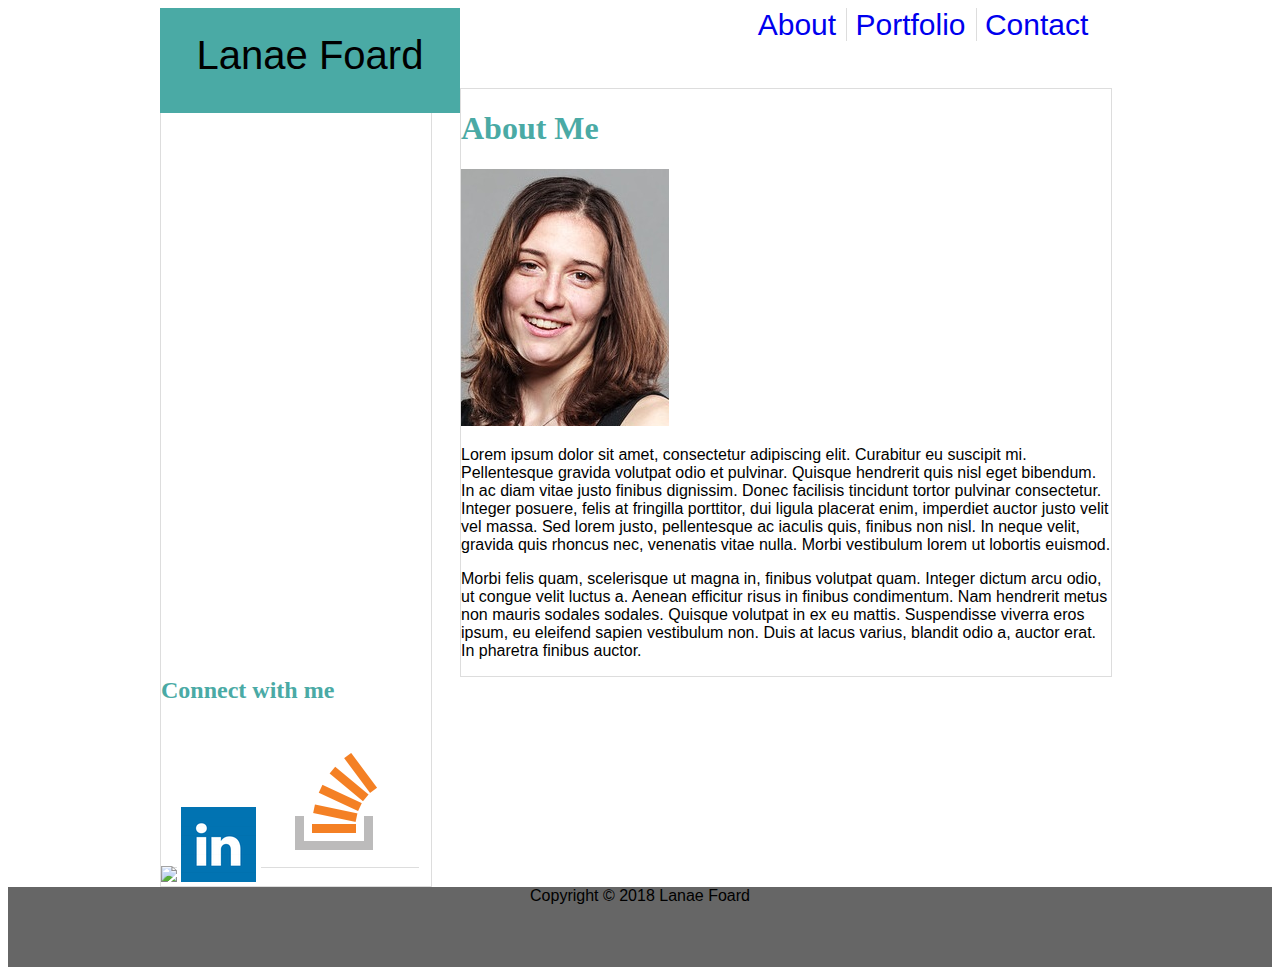
==== index.html @ 5f9119e1 "initial content" ====
<!DOCTYPE html>
<html>
<head>
	<title>Lanae's Site</title>
	
	<link rel="stylesheet" type="text/css" href="assets/css/style.css">
</head>
<body>
	<div id="content">
	<header>Lanae Foard</header>

	<nav> 
		<ul>
			<li class="nav2"><a href="index.html">About</a></li>
			<li class="nav2"><a href="portfolio.html">Portfolio</a></li>
			<li class="nav2"><a href="contact.html">Contact</a></li>

		</ul>
	</nav>
	
		<section>
			<h1 class="teal">About Me</h1>

			<img id="bio-image" src="assets/images/headshot2.1.jpg" alt="Lanae Foard">

			<p>Lorem ipsum dolor sit amet, consectetur adipiscing elit. Curabitur eu suscipit mi. Pellentesque gravida volutpat odio et pulvinar. Quisque hendrerit quis nisl eget bibendum. In ac diam vitae justo finibus dignissim. Donec facilisis tincidunt tortor pulvinar consectetur. Integer posuere, felis at fringilla porttitor, dui ligula placerat enim, imperdiet auctor justo velit vel massa. Sed lorem justo, pellentesque ac iaculis quis, finibus non nisl. In neque velit, gravida quis rhoncus nec, venenatis vitae nulla. Morbi vestibulum lorem ut lobortis euismod. </p>

			<p>Morbi felis quam, scelerisque ut magna in, finibus volutpat quam. Integer dictum arcu odio, ut congue velit luctus a. Aenean efficitur risus in finibus condimentum. Nam hendrerit metus non mauris sodales sodales. Quisque volutpat in ex eu mattis. Suspendisse viverra eros ipsum, eu eleifend sapien vestibulum non. Duis at lacus varius, blandit odio a, auctor erat. In pharetra finibus auctor. </p>

		</section>

		<aside>
			<h2 class="teal">Connect with me</h2>
				<ul>
					<li class="icons"><a href="https://naeslayer.github.io" target="blank"><img src="assets/images/github.png"></a></li>

					<li class="icons"><a href="https://www.linkedin.com/in/lanae-foard-7a039592/" target="blank"><img src="assets/images/linkedin.png"></a></li>

					<li class="icons"><a href="https://stackoverflow.com/users/9191196/lanaefoard" target="blank"><img src="assets/images/stack-overflow.png"></a></li>
				</ul>

		</aside>
	
</div>

	<footer>Copyright &copy 2018 Lanae Foard</footer>
</body>

</html>
---- assets/css/style.css ----
#content {
	width: 960px;
	margin: 0 auto 0 auto;

}
body {
	background-image: url(assets/images/45degree_fabric.png);
	font-family: 'Arial', 'Helvetica Neue', Helvetica, sans-serif;

}

header {
	height: 80px;
	font-size: 40px;
	text-align: center;
	background: #4aaaa5;
	width: 300px;
	padding-top: 25px;
	float: left;
}
nav {
	height: 80px;
	font-size: 30px;
	text-align: center;
	width: 40%;
	float: right;

}
section {
	float: left;
	width: 650px;
	border: 1px solid #dddddd;
}
aside {
	width: 270px;
	border: 1px solid #dddddd;

}

footer {
	height: 80px;
	background: #666666;
	font-size: 16px;
	text-align: center;

}


.teal {
	color: #4aaaa5;
	font-family: 'Georgia', Times, Times New Roman, serif;
}

.nav2 {
	display: inline;
	border-right: 1px solid #dddddd;
	padding-right: 10px;

}

.nav2 a {
	text-decoration: none;
}

.nav2 a:hover {
    color: #111;
}

ul {
    list-style-type: none;
    margin: 0;
    padding: 0;

} 

.nav2:last-child {
    border-right: none;

} 
.icons {
	display: inline;
	border-top: 1px solid #dddddd;
	width: 40px;
	height: 40px;
}
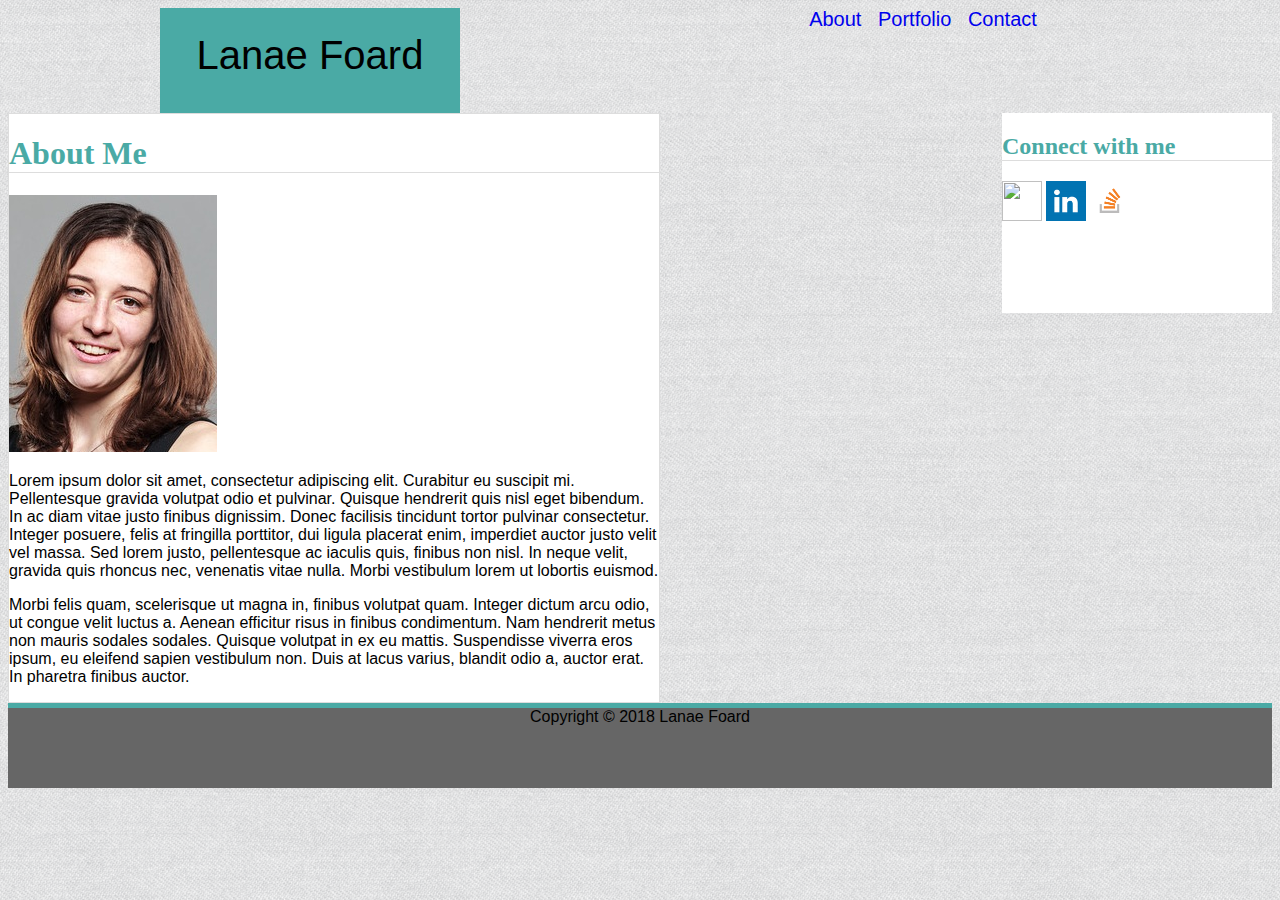
==== commit 83ac06e7: "working code" ====
--- a/index.html
+++ b/index.html
@@ -6,18 +6,19 @@
 	<link rel="stylesheet" type="text/css" href="assets/css/style.css">
 </head>
 <body>
-	<div id="content">
-	<header>Lanae Foard</header>
+	<div id="content"  class="clearfix">
+		<header>Lanae Foard</header>
 
-	<nav> 
-		<ul>
-			<li class="nav2"><a href="index.html">About</a></li>
-			<li class="nav2"><a href="portfolio.html">Portfolio</a></li>
-			<li class="nav2"><a href="contact.html">Contact</a></li>
+		<nav> 
+			<ul>
+				<li class="nav2"><a href="index.html">About</a></li>
+				<li class="nav2"><a href="portfolio.html">Portfolio</a></li>
+				<li class="nav2"><a href="contact.html">Contact</a></li>
 
-		</ul>
-	</nav>
-	
+			</ul>
+		</nav>
+	</div>
+	<div id="background" class="clearfix">
 		<section>
 			<h1 class="teal">About Me</h1>
 
@@ -32,14 +33,15 @@
 		<aside>
 			<h2 class="teal">Connect with me</h2>
 				<ul>
-					<li class="icons"><a href="https://naeslayer.github.io" target="blank"><img src="assets/images/github.png"></a></li>
+					<li class="connect"><a href="https://naeslayer.github.io" target="blank"><img class="icons" src="assets/images/github.png"></a></li>
 
-					<li class="icons"><a href="https://www.linkedin.com/in/lanae-foard-7a039592/" target="blank"><img src="assets/images/linkedin.png"></a></li>
+					<li class="connect"><a href="https://www.linkedin.com/in/lanae-foard-7a039592/" target="blank"><img class="icons" src="assets/images/linkedin.png"></a></li>
 
-					<li class="icons"><a href="https://stackoverflow.com/users/9191196/lanaefoard" target="blank"><img src="assets/images/stack-overflow.png"></a></li>
+					<li class="connect"><a href="https://stackoverflow.com/users/9191196/lanaefoard" target="blank"><img class="icons" src="assets/images/stack-overflow.png"></a></li>
 				</ul>
 
 		</aside>
+	</div>
 	
 </div>
 
--- a/assets/css/style.css
+++ b/assets/css/style.css
@@ -1,12 +1,11 @@
 #content {
 	width: 960px;
-	margin: 0 auto 0 auto;
-
+	margin: 0 auto;
 }
 body {
-	background-image: url(assets/images/45degree_fabric.png);
+	
 	font-family: 'Arial', 'Helvetica Neue', Helvetica, sans-serif;
-
+background-image: url(../images/45degree_fabric.png);
 }
 
 header {
@@ -20,7 +19,7 @@
 }
 nav {
 	height: 80px;
-	font-size: 30px;
+	font-size: 20px;
 	text-align: center;
 	width: 40%;
 	float: right;
@@ -30,10 +29,19 @@
 	float: left;
 	width: 650px;
 	border: 1px solid #dddddd;
+	background: #ffffff;
+	
+}
+
+#background {
+	
 }
 aside {
-	width: 270px;
+	width: 270px;s
 	border: 1px solid #dddddd;
+	background: #ffffff;
+	height: 200px;
+	float: right;
 
 }
 
@@ -42,6 +50,7 @@
 	background: #666666;
 	font-size: 16px;
 	text-align: center;
+	border-top: 5px solid #4aaaa5;
 
 }
 
@@ -49,6 +58,7 @@
 .teal {
 	color: #4aaaa5;
 	font-family: 'Georgia', Times, Times New Roman, serif;
+	border-bottom: 1px solid #dddddd;
 }
 
 .nav2 {
@@ -76,10 +86,21 @@
 .nav2:last-child {
     border-right: none;
 
-} 
+}
+
 .icons {
-	display: inline;
-	border-top: 1px solid #dddddd;
+	
+	
 	width: 40px;
 	height: 40px;
-}+}
+.connect {
+	display: inline;
+	
+}
+
+.clearfix::after {
+    content: "";
+    clear: both;
+    display: table;
+}
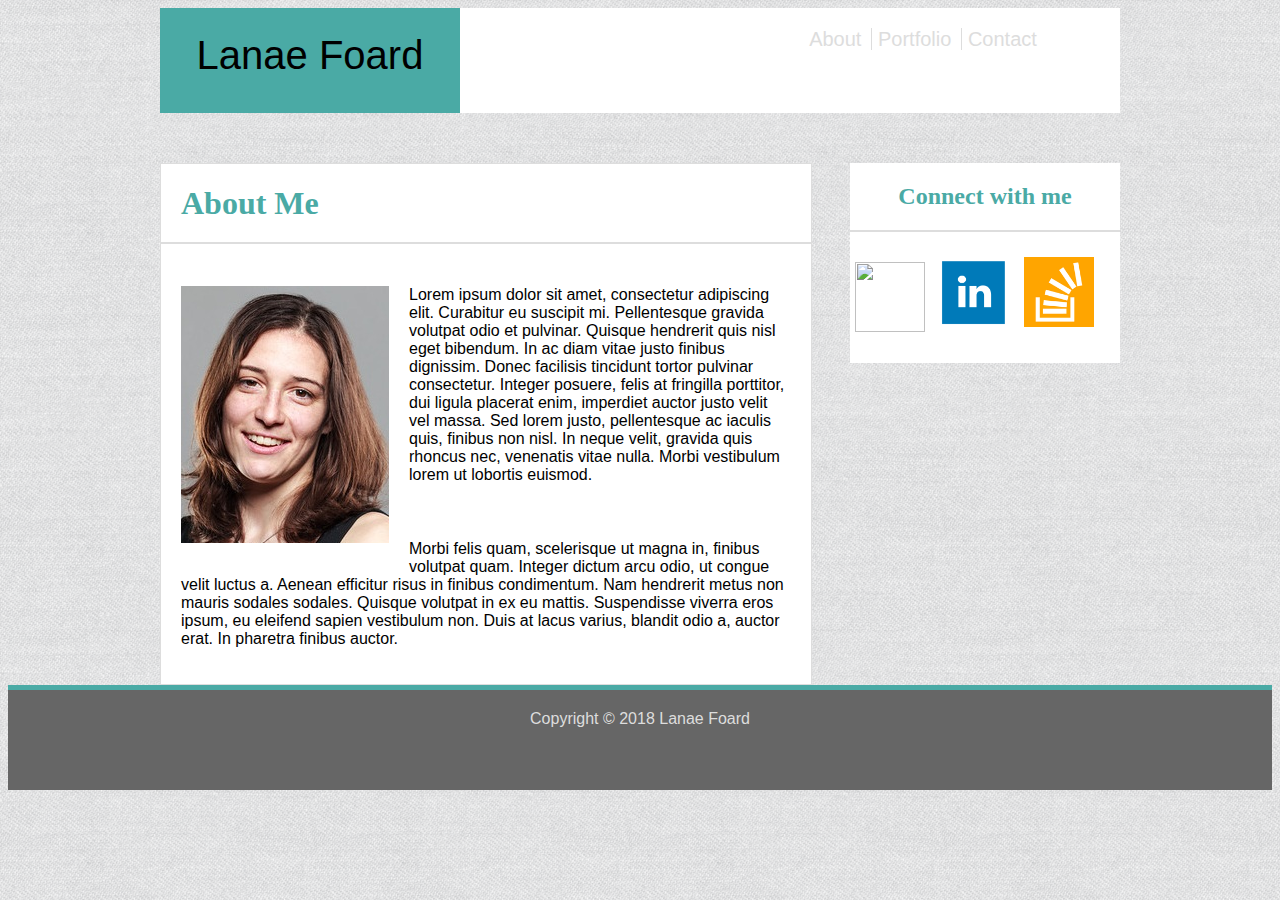
==== commit 22be7107: "new content" ====
--- a/index.html
+++ b/index.html
@@ -6,7 +6,7 @@
 	<link rel="stylesheet" type="text/css" href="assets/css/style.css">
 </head>
 <body>
-	<div id="content"  class="clearfix">
+	<div id="content" class="clearfix">
 		<header>Lanae Foard</header>
 
 		<nav> 
@@ -18,9 +18,9 @@
 			</ul>
 		</nav>
 	</div>
-	<div id="background" class="clearfix">
+	<div id="content2" class="clearfix">
 		<section>
-			<h1 class="teal">About Me</h1>
+			<h1 class="main">About Me</h1>
 
 			<img id="bio-image" src="assets/images/headshot2.1.jpg" alt="Lanae Foard">
 
@@ -31,21 +31,21 @@
 		</section>
 
 		<aside>
-			<h2 class="teal">Connect with me</h2>
-				<ul>
-					<li class="connect"><a href="https://naeslayer.github.io" target="blank"><img class="icons" src="assets/images/github.png"></a></li>
+			<h2 class="aside">Connect with me</h2>
+			<ul>
+				<li class="connect"><a href="https://naeslayer.github.io" target="blank"><img class="icons" src="assets/images/github.png"></a></li>
 
-					<li class="connect"><a href="https://www.linkedin.com/in/lanae-foard-7a039592/" target="blank"><img class="icons" src="assets/images/linkedin.png"></a></li>
+				<li class="connect"><a href="https://www.linkedin.com/in/lanae-foard-7a039592/" target="blank"><img class="icons" src="assets/images/linkedin.png"></a></li>
 
-					<li class="connect"><a href="https://stackoverflow.com/users/9191196/lanaefoard" target="blank"><img class="icons" src="assets/images/stack-overflow.png"></a></li>
-				</ul>
+				<li class="connect"><a href="https://stackoverflow.com/users/9191196/lanaefoard" target="blank"><img class="icons" src="assets/images/stack-overflow.png"></a></li>
+			</ul>
 
 		</aside>
 	</div>
 	
-</div>
 
-	<footer>Copyright &copy 2018 Lanae Foard</footer>
+
+<footer>Copyright &copy 2018 Lanae Foard</footer>
 </body>
 
 </html>--- a/assets/css/style.css
+++ b/assets/css/style.css
@@ -1,11 +1,19 @@
-#content {
+#content  {
 	width: 960px;
 	margin: 0 auto;
+	background: #ffffff;
+
+}
+#content2 {
+	width: 960px;
+	margin: 0 auto;
+	padding-top: 50px;
+
 }
 body {
 	
 	font-family: 'Arial', 'Helvetica Neue', Helvetica, sans-serif;
-background-image: url(../images/45degree_fabric.png);
+	background-image: url(../images/45degree_fabric.png);
 }
 
 header {
@@ -23,6 +31,7 @@
 	text-align: center;
 	width: 40%;
 	float: right;
+	padding-top: 20px;
 
 }
 section {
@@ -32,8 +41,8 @@
 	background: #ffffff;
 	
 }
-
-#background {
+p {
+	padding: 20px;
 	
 }
 aside {
@@ -51,14 +60,26 @@
 	font-size: 16px;
 	text-align: center;
 	border-top: 5px solid #4aaaa5;
+	padding-top: 20px;
+	color: #dddddd;
 
 }
 
 
-.teal {
+.main {
 	color: #4aaaa5;
 	font-family: 'Georgia', Times, Times New Roman, serif;
-	border-bottom: 1px solid #dddddd;
+	border-bottom: 2px solid #dddddd;
+	padding-left: 20px;
+	padding-bottom: 20px;
+}
+
+.aside {
+	color: #4aaaa5;
+	font-family: 'Georgia', Times, Times New Roman, serif;
+	border-bottom: 2px solid #dddddd;
+	text-align: center;
+	padding-bottom: 20px;
 }
 
 .nav2 {
@@ -66,41 +87,50 @@
 	border-right: 1px solid #dddddd;
 	padding-right: 10px;
 
+
 }
 
 .nav2 a {
 	text-decoration: none;
+	color: #dddddd;
+
 }
 
 .nav2 a:hover {
-    color: #111;
+	color: #111;
 }
 
 ul {
-    list-style-type: none;
-    margin: 0;
-    padding: 0;
+	list-style-type: none;
+	margin: 0;
+	padding: 0;
 
 } 
 
 .nav2:last-child {
-    border-right: none;
+	border-right: none;
 
 }
 
 .icons {
 	
-	
-	width: 40px;
-	height: 40px;
+	padding: 5px;
+	width: 70px;
+	height: 70px;
 }
 .connect {
 	display: inline;
+
 	
 }
 
 .clearfix::after {
-    content: "";
-    clear: both;
-    display: table;
+	content: "";
+	clear: both;
+	display: table;
 }
+
+#bio-image {
+	float: left;
+	padding: 20px;
+}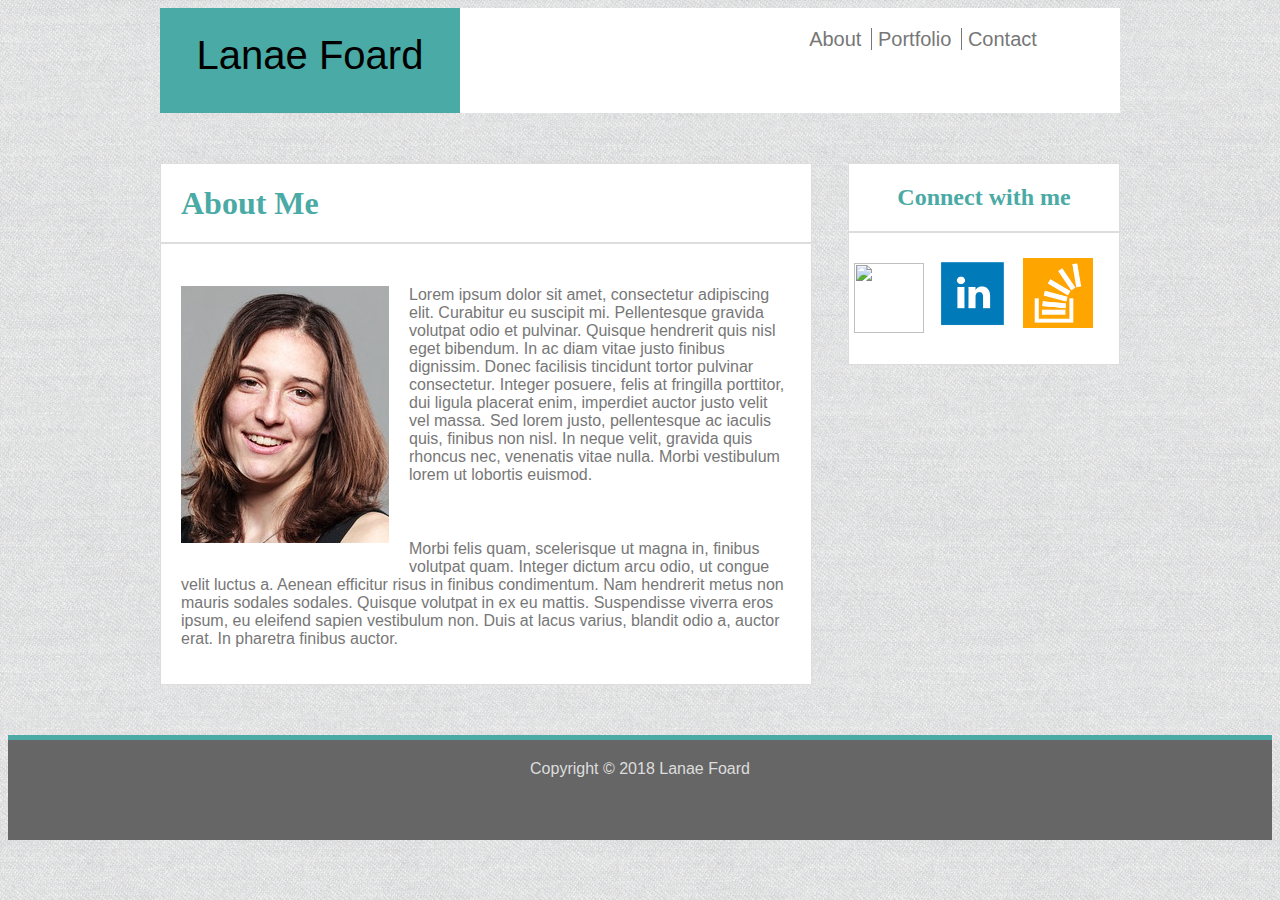
==== commit a1867869: "more changes" ====
--- a/index.html
+++ b/index.html
@@ -6,7 +6,7 @@
 	<link rel="stylesheet" type="text/css" href="assets/css/style.css">
 </head>
 <body>
-	<div id="content" class="clearfix">
+	<div id="content1" class="clearfix">
 		<header>Lanae Foard</header>
 
 		<nav> 
--- a/assets/css/style.css
+++ b/assets/css/style.css
@@ -1,6 +1,15 @@
-#content  {
+body {
+	
+	font-family: 'Arial', 'Helvetica Neue', Helvetica, sans-serif;
+	background-image: url(../images/45degree_fabric.png);
+}
+
+
+
+#content1  {
 	width: 960px;
 	margin: 0 auto;
+	background-image: none;
 	background: #ffffff;
 
 }
@@ -8,13 +17,34 @@
 	width: 960px;
 	margin: 0 auto;
 	padding-top: 50px;
+	padding-bottom: 50px;
+}
 
+.absolute {
+	
+	background:  #4aaaa5;
+	color: #ffffff;
+	position: absolute;
+	height: 50px;
+	text-align: center;
+	width: 250px;
+	left: 20px;
+	bottom: 40px;
+	float: left;
+	padding-top: 10px;
+	font-size: 24px;
+	
 }
-body {
+
+.relative {
 	
-	font-family: 'Arial', 'Helvetica Neue', Helvetica, sans-serif;
-	background-image: url(../images/45degree_fabric.png);
+	position: relative;
+	margin-bottom: 20px;
+	float: left;
 }
+	
+
+
 
 header {
 	height: 80px;
@@ -41,12 +71,24 @@
 	background: #ffffff;
 	
 }
+
+form {
+	
+	padding-left: 20px;
+	padding-right: 20px;
+	padding-bottom: 20px;
+	color: #777777;
+	line-height: 2;
+
+
+}
 p {
 	padding: 20px;
+	color: #777777
 	
 }
 aside {
-	width: 270px;s
+	width: 270px;
 	border: 1px solid #dddddd;
 	background: #ffffff;
 	height: 200px;
@@ -72,6 +114,7 @@
 	border-bottom: 2px solid #dddddd;
 	padding-left: 20px;
 	padding-bottom: 20px;
+
 }
 
 .aside {
@@ -80,19 +123,21 @@
 	border-bottom: 2px solid #dddddd;
 	text-align: center;
 	padding-bottom: 20px;
+
 }
 
 .nav2 {
 	display: inline;
-	border-right: 1px solid #dddddd;
+	border-right: 1px solid #777777;
 	padding-right: 10px;
+
 
 
 }
 
 .nav2 a {
 	text-decoration: none;
-	color: #dddddd;
+	color: #777777;
 
 }
 
@@ -133,4 +178,22 @@
 #bio-image {
 	float: left;
 	padding: 20px;
-}+}
+
+ input {
+   width: 600px;
+   height: 25px;
+
+ }
+.submit {
+	width: 100px;
+	height: 30px;
+	background: #777777;
+ }
+
+ .portfolio-image {
+ 	width: 250px;
+ 	padding: 20px;
+
+
+ }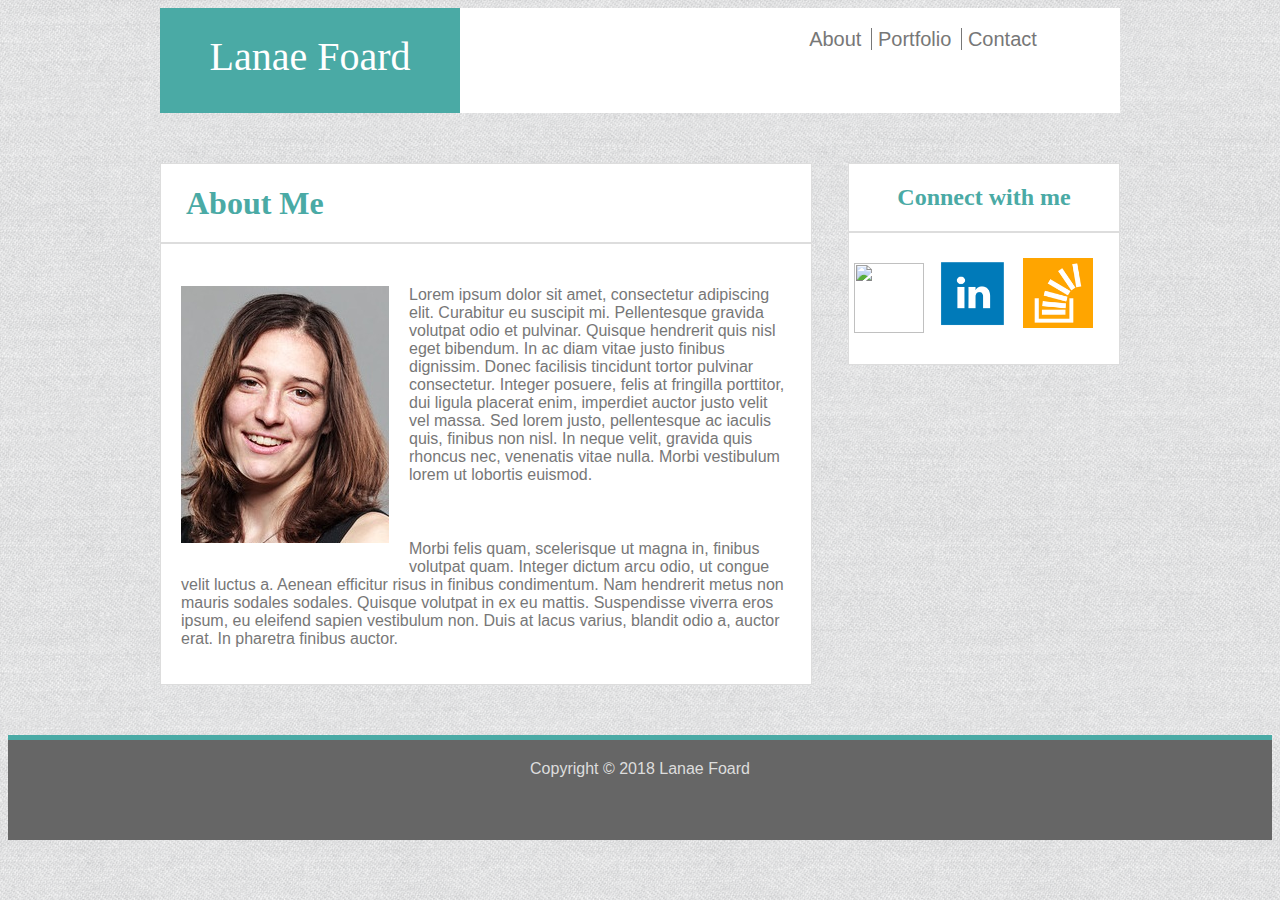
==== commit 88ec97c7: "more changes" ====
--- a/index.html
+++ b/index.html
@@ -7,7 +7,7 @@
 </head>
 <body>
 	<div id="content1" class="clearfix">
-		<header>Lanae Foard</header>
+		<header class="georgia">Lanae Foard</header>
 
 		<nav> 
 			<ul>
@@ -33,7 +33,7 @@
 		<aside>
 			<h2 class="aside">Connect with me</h2>
 			<ul>
-				<li class="connect"><a href="https://naeslayer.github.io" target="blank"><img class="icons" src="assets/images/github.png"></a></li>
+				<li class="connect"><a href="https://naeslayer.github.io" target="_blank"><img class="icons" src="assets/images/github.png"></a></li> 
 
 				<li class="connect"><a href="https://www.linkedin.com/in/lanae-foard-7a039592/" target="blank"><img class="icons" src="assets/images/linkedin.png"></a></li>
 
--- a/assets/css/style.css
+++ b/assets/css/style.css
@@ -27,12 +27,13 @@
 	position: absolute;
 	height: 50px;
 	text-align: center;
-	width: 250px;
-	left: 20px;
-	bottom: 40px;
+	width: 275px;
+	left: 25px;
+	bottom: 25px;
 	float: left;
 	padding-top: 10px;
 	font-size: 24px;
+	font-family: 'Georgia', Times, Times New Roman, serif;
 	
 }
 
@@ -54,6 +55,8 @@
 	width: 300px;
 	padding-top: 25px;
 	float: left;
+	color: #ffffff;
+	font-family: 'Georgia', Times, Times New Roman, serif;
 }
 nav {
 	height: 80px;
@@ -112,7 +115,7 @@
 	color: #4aaaa5;
 	font-family: 'Georgia', Times, Times New Roman, serif;
 	border-bottom: 2px solid #dddddd;
-	padding-left: 20px;
+	padding-left: 25px;
 	padding-bottom: 20px;
 
 }
@@ -192,8 +195,8 @@
  }
 
  .portfolio-image {
- 	width: 250px;
- 	padding: 20px;
+ 	width: 275px;
+ 	padding: 25px;
 
 
  }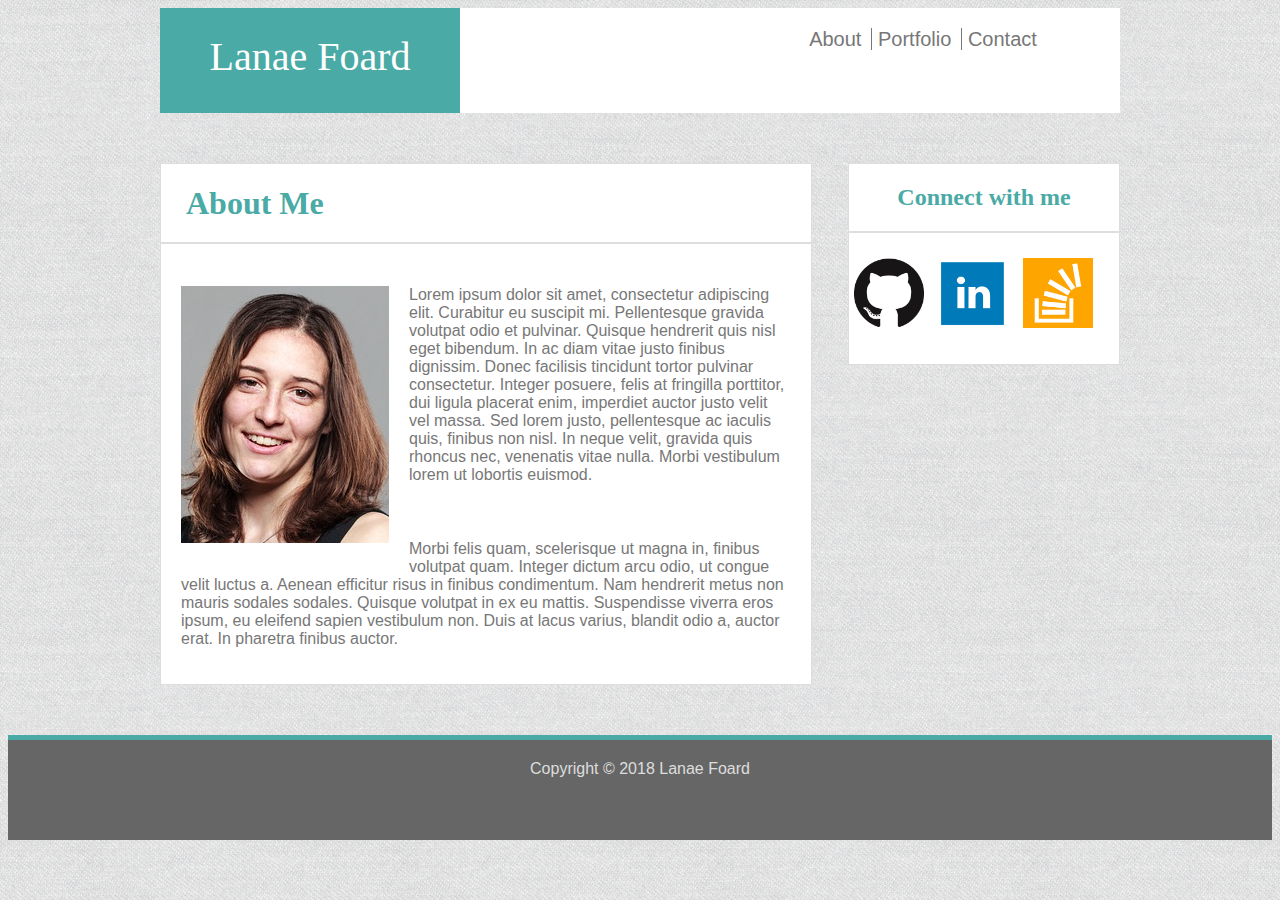
==== commit 6c45fa3f: "github" ====
--- a/index.html
+++ b/index.html
@@ -33,11 +33,11 @@
 		<aside>
 			<h2 class="aside">Connect with me</h2>
 			<ul>
-				<li class="connect"><a href="https://naeslayer.github.io" target="_blank"><img class="icons" src="assets/images/github.png"></a></li> 
+				<li class="connect"><a href="https://naeslayer.github.io" target="_blank"><img class="icons" src="assets/images/GitHub.png"></a></li> 
 
-				<li class="connect"><a href="https://www.linkedin.com/in/lanae-foard-7a039592/" target="blank"><img class="icons" src="assets/images/linkedin.png"></a></li>
+				<li class="connect"><a href="https://www.linkedin.com/in/lanae-foard-7a039592/" target=_blank"><img class="icons" src="assets/images/linkedin.png"></a></li>
 
-				<li class="connect"><a href="https://stackoverflow.com/users/9191196/lanaefoard" target="blank"><img class="icons" src="assets/images/stack-overflow.png"></a></li>
+				<li class="connect"><a href="https://stackoverflow.com/users/9191196/lanaefoard" target="_blank"><img class="icons" src="assets/images/stack-overflow.png"></a></li>
 			</ul>
 
 		</aside>
--- a/assets/css/style.css
+++ b/assets/css/style.css
@@ -189,9 +189,12 @@
 
  }
 .submit {
-	width: 100px;
-	height: 30px;
-	background: #777777;
+	width: 115px;
+	height: 40px;
+	background: #4aaaa5;
+	color: #ffffff;
+	font-size: 20px;
+	border: none;
  }
 
  .portfolio-image {
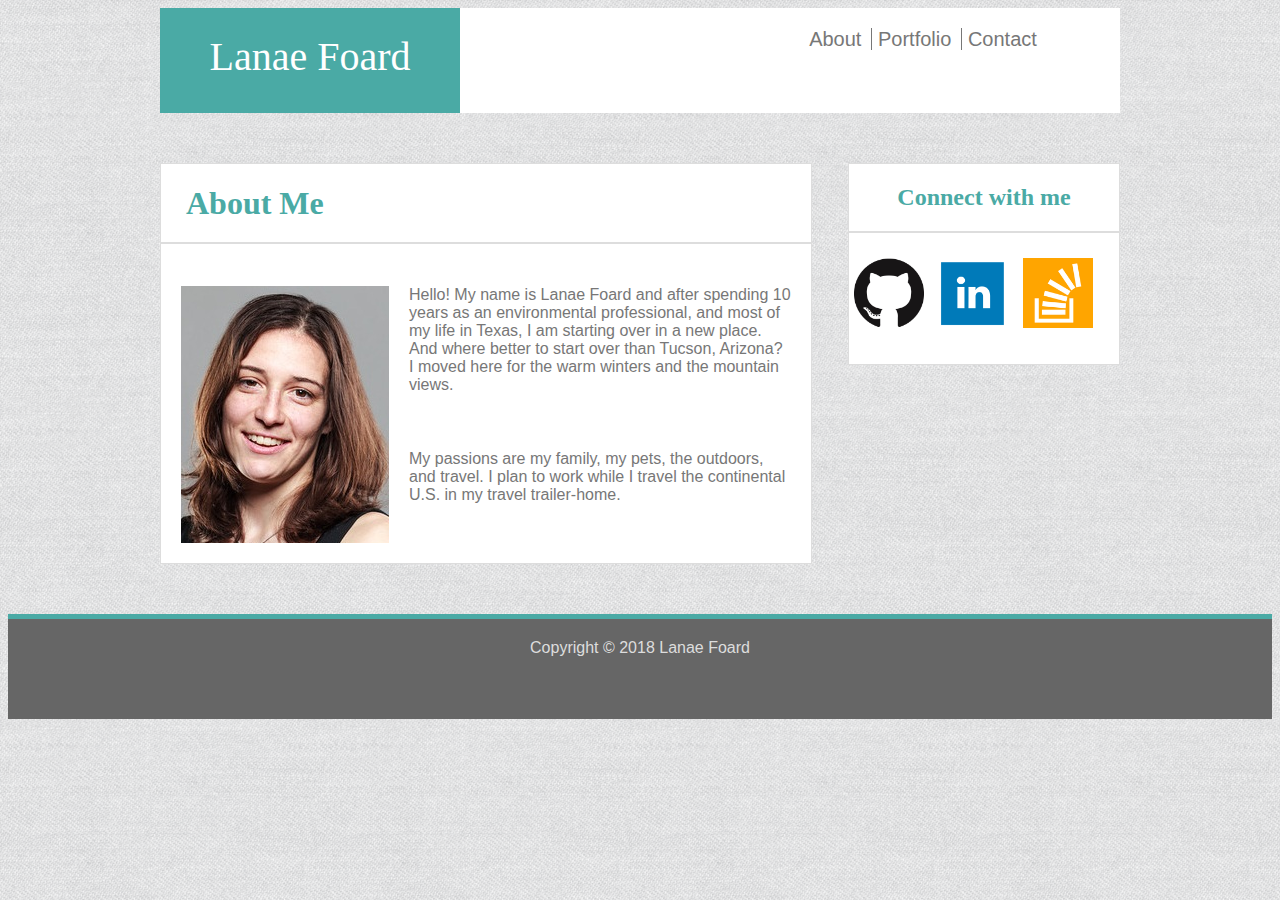
==== commit 394aded0: "added bio" ====
--- a/index.html
+++ b/index.html
@@ -24,9 +24,9 @@
 
 			<img id="bio-image" src="assets/images/headshot2.1.jpg" alt="Lanae Foard">
 
-			<p>Lorem ipsum dolor sit amet, consectetur adipiscing elit. Curabitur eu suscipit mi. Pellentesque gravida volutpat odio et pulvinar. Quisque hendrerit quis nisl eget bibendum. In ac diam vitae justo finibus dignissim. Donec facilisis tincidunt tortor pulvinar consectetur. Integer posuere, felis at fringilla porttitor, dui ligula placerat enim, imperdiet auctor justo velit vel massa. Sed lorem justo, pellentesque ac iaculis quis, finibus non nisl. In neque velit, gravida quis rhoncus nec, venenatis vitae nulla. Morbi vestibulum lorem ut lobortis euismod. </p>
+			<p>Hello! My name is Lanae Foard and after spending 10 years as an environmental professional, and most of my life in Texas, I am starting over in a new place. And where better to start over than Tucson, Arizona? I moved here for the warm winters and the mountain views. </p>
 
-			<p>Morbi felis quam, scelerisque ut magna in, finibus volutpat quam. Integer dictum arcu odio, ut congue velit luctus a. Aenean efficitur risus in finibus condimentum. Nam hendrerit metus non mauris sodales sodales. Quisque volutpat in ex eu mattis. Suspendisse viverra eros ipsum, eu eleifend sapien vestibulum non. Duis at lacus varius, blandit odio a, auctor erat. In pharetra finibus auctor. </p>
+			<p>My passions are my family, my pets, the outdoors, and travel. I plan to work while I travel the continental U.S. in my travel trailer-home.</p>
 
 		</section>
 
